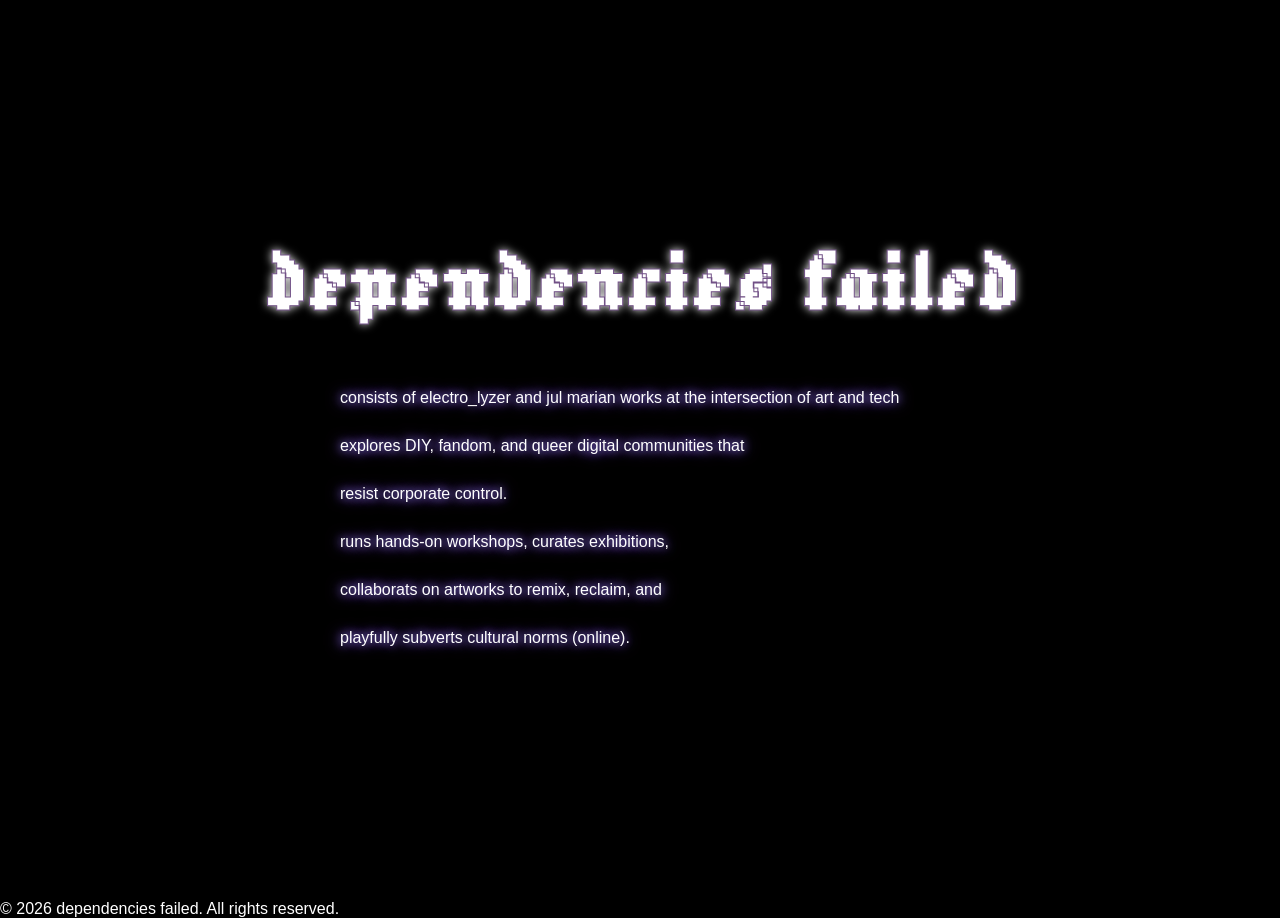
==== bio.html @ f127abdf "Add files via upload" ====
<!DOCTYPE html>
<html>
<head>

<meta charset="UTF-8">
<meta name="viewport" content="width=device-width, initial-scale=1.0">
<title>dependencies failed</title>
<link rel="stylesheet" href="/css/style.css">
<link href="https://fonts.googleapis.com/css2?family=Jacquard+12&display=swap" rel="stylesheet">
  <link
    rel="stylesheet"
    href="https://cdnjs.cloudflare.com/ajax/libs/animate.css/4.1.1/animate.min.css"
  />
</head>

<body>

<header id="nav"></header>

<main class="landing">
    <h1 class="jump-title">
        dependencies
        failed
    </h1>
    <p class="bio-text">
        <span>
            consists of electro_lyzer and jul marian<br />
        </span>
        <span>
            works at the intersection of art and tech<br />
        </span>
        <span>
            explores DIY, fandom, and queer digital communities that <br />
        </span>
        <span>
             resist corporate control.<br />
        <span>
              runs hands-on workshops, curates exhibitions, <br />
        </span>
        <span>
            collaborats on artworks to remix, reclaim, and <br />
        </span>
        <span>
            playfully subverts cultural norms (online).
        </span>
    </p>
</main>

<footer>

    <p>&copy; 2026 dependencies failed. All rights reserved.</p>

</footer>
<script src="/js/nav.js"></script>
<script src="/js/jump-title.js"></script>
</body>
</html>
---- css/style.css ----
@import "variables.css";
@import "base.css";
@import "layout.css";
@import "components.css";

body {
  background:black;
  color:white;
  font-family: 'Helvetica', sans-serif;
}

nav {
  display:grid;
  grid-template-columns: 1fr auto 1fr;
  align-items: center;
  padding: var(--space-m);
}
  
nav a {
  text-decoration: none;
  color: white;
}

.nav-heading {
  font-size: 2em;
  font-family: var(--h1-font);
  opacity:0.6;
  color: black;
  -webkit-text-stroke-width: 1px;
  -webkit-text-stroke-color: white;
  display: flex;
  justify-self: center;
  letter-spacing: 0.05em;
}

.nav-left {
  justify-self: start;
  display: flex;
  gap: var(--space-m);
}

.nav-right {
  display: flex;
  justify-self: end;
  gap: var(--space-m);
}

/* JUMP TITLE + Glow Effect*/

.jump-title {
  display:inline-block;
  text-shadow: 0 0 10px white;
  font-family: var(--h1-font);
  font-size: 6rem;
  animation: glow 2s infinite alternate;
  -webkit-text-stroke-width: 1px;
  -webkit-text-stroke-color: #715086;
  letter-spacing: 0.05em;
}

@-webkit-keyframes glow {
  from {
    text-shadow: 0 0 10px #e4c1ff, 0 0 20px #e9c9ff, 0 0 30px #e8beff, 0 0 40px #6f00e6, 0 0 50px #8200e676, 0 0 60px #8200e67e, 0 0 70px #8200e6, 0 0 80px #8200e680;
  }
  
  to {
    text-shadow: 0 0 20px #f0e5f8, 0 0 30px #dcc7f8, 0 0 40px #a18efc, 0 0 50px #824dff, 0 0 60px #824dff, 0 0 70px #824dff53, 0 0 80px #824dff92;
  }
}

.jump-title span {
    display:inline-block;
    transition: transform;
    transition: transform 0.4s ease;
}

.project-meta {
  opacity:0.6;
}

.project-image {
  max-width:100%;
}

/* TEXT */

.bio-text {
  max-width: 600px;
  margin: 1px;
  padding-top: 40px;
  font-size: var(--font-medium);
  line-height: 3;
  text-align: left;
  text-shadow: #a18efc 0px 0px 10px, #824dff 0px 0px 15px;
  cursor: pointer;
}

.bio-text span {
  display: inline-block;
  transition: transform 0.4s ease;
}
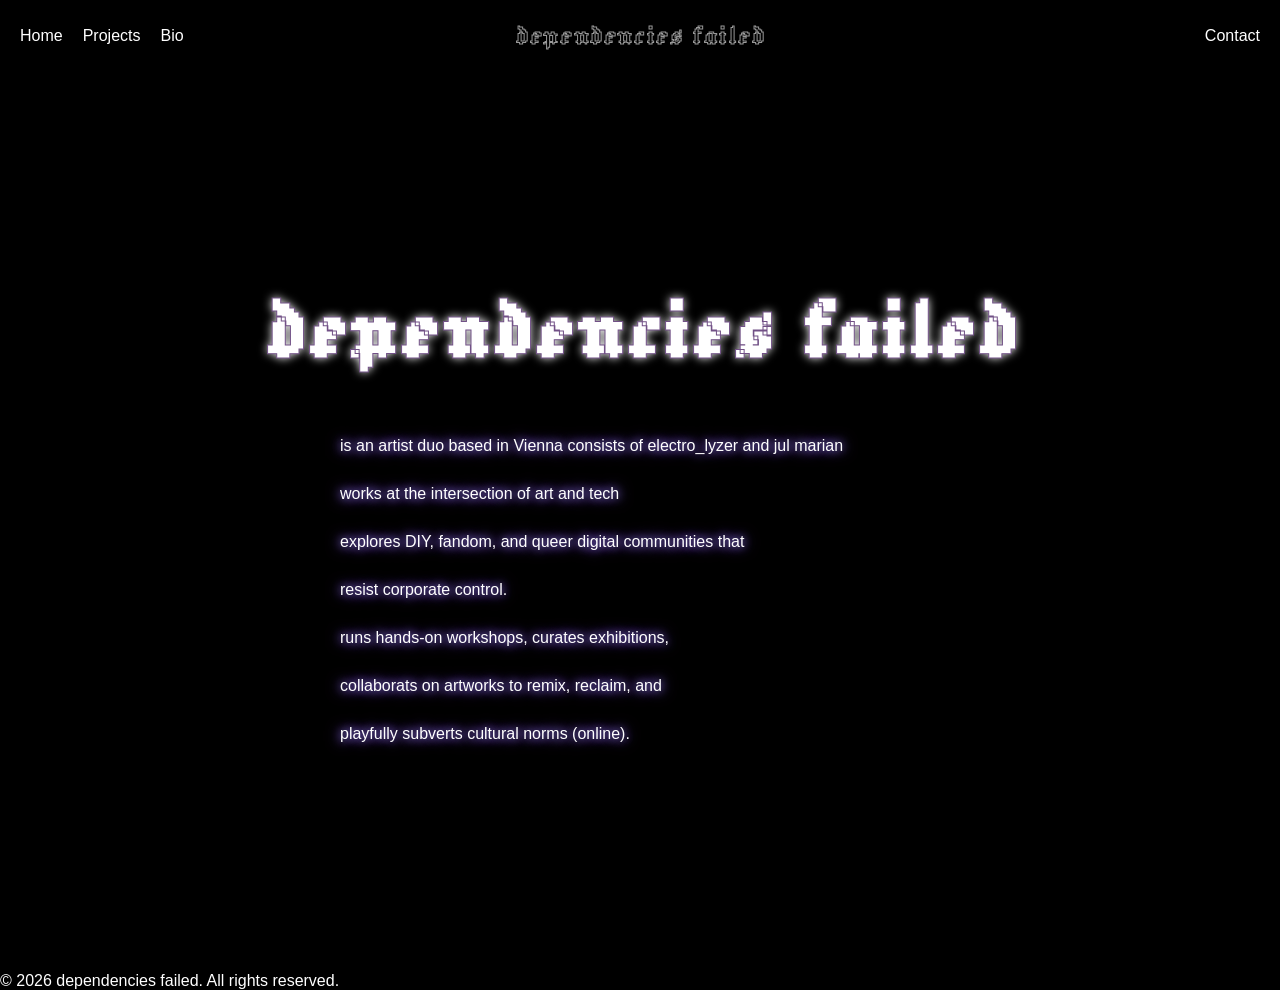
==== commit 856fef26: "Update bio description with artist duo information" ====
--- a/bio.html
+++ b/bio.html
@@ -23,6 +23,9 @@
         failed
     </h1>
     <p class="bio-text">
+        <span>
+            is an artist duo based in Vienna<br />
+        </span>
         <span>
             consists of electro_lyzer and jul marian<br />
         </span>
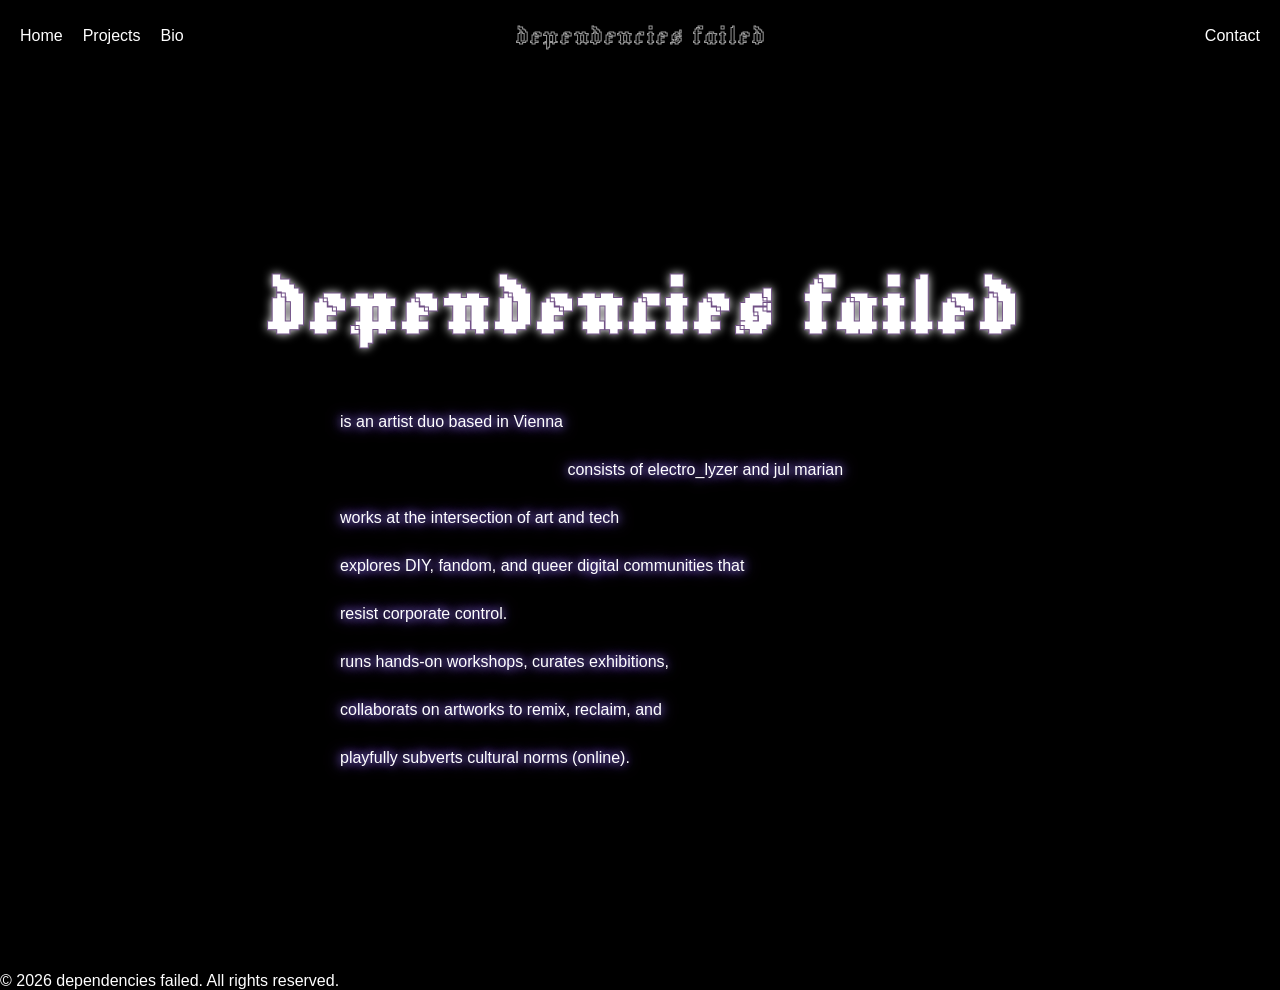
==== commit 1c35fe92: "Add line break in bio description" ====
--- a/bio.html
+++ b/bio.html
@@ -24,7 +24,7 @@
     </h1>
     <p class="bio-text">
         <span>
-            is an artist duo based in Vienna<br />
+            is an artist duo based in Vienna<br /><br />
         </span>
         <span>
             consists of electro_lyzer and jul marian<br />
